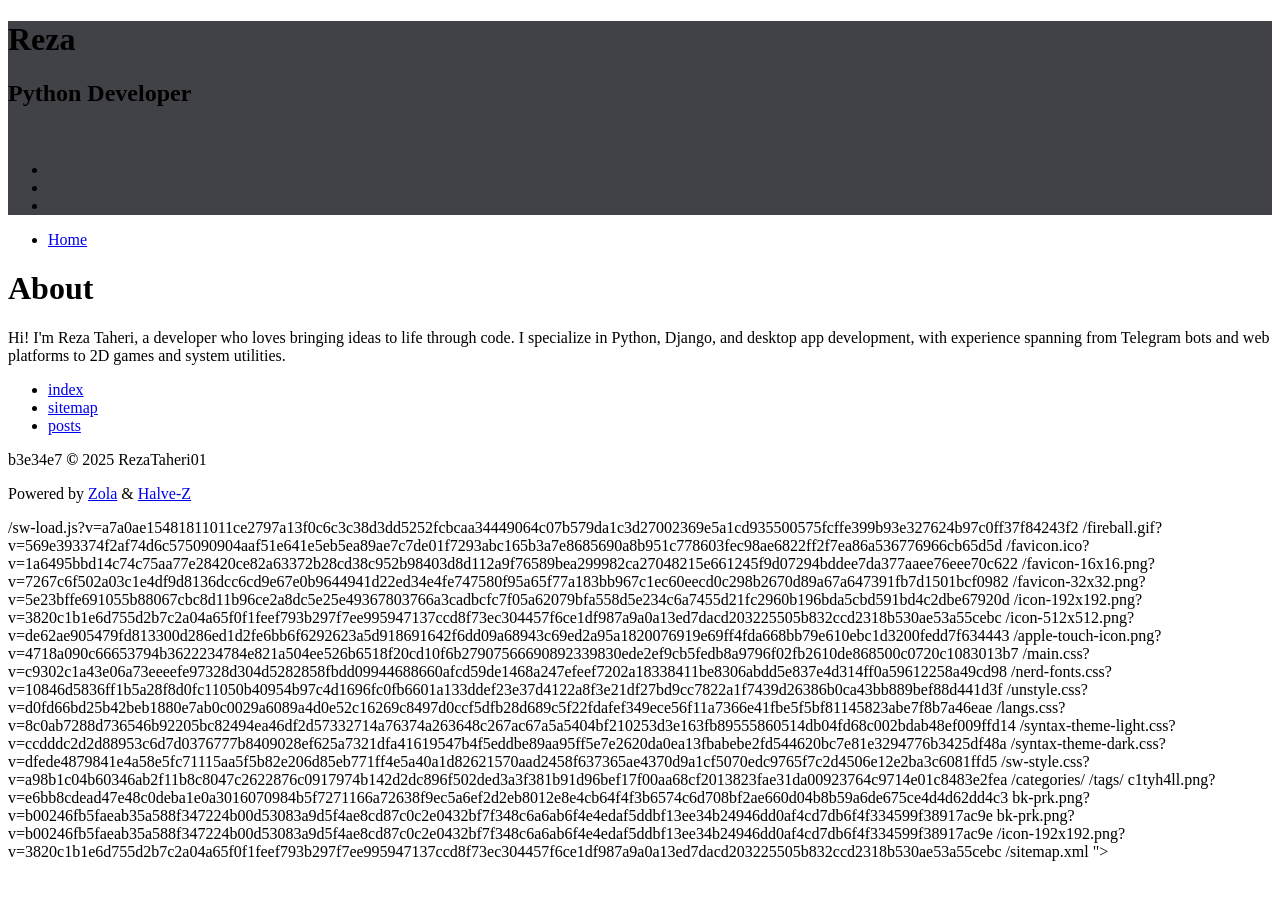
==== public/index.html @ 07a977c9 "initial commit" ====
<!doctype html><html lang=en><head><meta charset=utf-8><meta content="width=device-width,initial-scale=1,maximum-scale=5" name=viewport><meta content=strict-origin-when-cross-origin name=referrer><meta content="default-src 'none'; font-src 'self' data:; img-src 'self'    ; script-src 'self' ; manifest-src 'self'; style-src 'self' 'sha512-NVAIvfFb2IBj+S/kQaZ78orXjd1D4Pxb5UN2fSayKCV6QdP5TEPmp9D4A6WNDZ5sBaDzWjJX2YE4n4Zfur416g==' 'sha512-sKMPvRXUp+YB1ax6LVwVIhc9uSglfPg7BUm6EdAC+1dXVMEa5OvqIHnHLCiFJGTi78TOI0q6AHTpZEYW3h/3ig==' ; media-src 'self'; frame-src 'self' https://player.vimeo.com/ https://www.youtube.com/ https://www.youtube-nocookie.com/ ; object-src 'none'; base-uri 'self'; form-action 'self'; connect-src 'none'" http-equiv=Content-Security-Policy><meta content=index,follow name=robots><meta content=#2C2D32 name=theme-color><link href=/manifest.json rel=manifest><title>About Reza</title><meta content=RezaTaheri01 name=author><meta content="Simple about me" name=description><link title="About Reza Atom Feed" href=https://rezataheri.github.io/atom.xml rel=alternate type=application/atom+xml><meta content=en_US property=og:locale><meta content=article property=og:type><meta content="About Reza" property=og:title><meta content=https://rezataheri.github.io/ property=og:url><meta content="About Reza" property=og:site_name><link href=https://rezataheri.github.io/ rel=canonical><meta content=/icon-192x192.png name=twitter:card><meta content=/icon-192x192.png name=twitter:image><meta content=/icon-192x192.png property=og:image><meta content="About Reza" name=twitter:title><meta content=320 name=MobileOptimized><meta content=True name=HandheldFriendly><meta content=yes name=mobile-web-app-capable><meta content=yes name=apple-mobile-web-app-capable><meta content="width=device-width,initial-scale=1.0,maximum-scale=5" name=viewport><link href=/apple-touch-icon.png rel=apple-touch-icon sizes=180x180><link href="/favicon-32x32.png?v=5e23bffe691055b88067cbc8d11b96ce2a8dc5e25e49367803766a3cadbcfc7f05a62079bfa558d5e234c6a7455d21fc2960b196bda5cbd591bd4c2dbe67920d" rel=icon sizes=32x32 type=image/png><link href="/favicon-16x16.png?v=7267c6f502a03c1e4df9d8136dcc6cd9e67e0b9644941d22ed34e4fe747580f95a65f77a183bb967c1ec60eecd0c298b2670d89a67a647391fb7d1501bcf0982" rel=icon sizes=16x16 type=image/png><link href="/unstyle.css?v=d0fd66bd25b42beb1880e7ab0c0029a6089a4d0e52c16269c8497d0ccf5dfb28d689c5f22fdafef349ece56f11a7366e41fbe5f5bf81145823abe7f8b7a46eae" rel=stylesheet><link href="/main.css?v=c9302c1a43e06a73eeeefe97328d304d5282858fbdd09944688660afcd59de1468a247efeef7202a18338411be8306abdd5e837e4d314ff0a59612258a49cd98" rel=stylesheet><link href="/nerd-fonts.css?v=10846d5836ff1b5a28f8d0fc11050b40954b97c4d1696fc0fb6601a133ddef23e37d4122a8f3e21df27bd9cc7822a1f7439d26386b0ca43bb889bef88d441d3f" rel=stylesheet><link href="/langs.css?v=8c0ab7288d736546b92205bc82494ea46df2d57332714a76374a263648c267ac67a5a5404bf210253d3e163fb89555860514db04fd68c002bdab48ef009ffd14" rel=stylesheet><link href="/syntax-theme-light.css?v=ccdddc2d2d88953c6d7d0376777b8409028ef625a7321dfa41619547b4f5eddbe89aa95ff5e7e2620da0ea13fbabebe2fd544620bc7e81e3294776b3425df48a" media="(prefers-color-scheme: light)" rel=stylesheet><link href="/syntax-theme-dark.css?v=dfede4879841e4a58e5fc71115aa5f5b82e206d85eb771ff4e5a40a1d82621570aad2458f637365ae4370d9a1cf5070edc9765f7c2d4506e12e2ba3c6081ffd5" media="(prefers-color-scheme: dark)" rel=stylesheet><link href="/sw-style.css?v=a98b1c04b60346ab2f11b8c8047c2622876c0917974b142d2dc896f502ded3a3f381b91d96bef17f00aa68cf2013823fae31da00923764c9714e01c8483e2fea" rel=stylesheet><style>#posts.inner-post-page .block-left{background:linear-gradient(rgba(0,0,0,0.5),rgba(0,0,0,0.5)),url("/bk-prk.png?v=b00246fb5faeab35a588f347224b00d53083a9d5f4ae8cd87c0c2e0432bf7f348c6a6ab6f4e4edaf5ddbf13ee34b24946dd0af4cd7db6f4f334599f38917ac9e") no-repeat;background-size:cover}</style><style>#posts .block-left{background:linear-gradient(rgba(0,0,0,0.5),rgba(0,0,0,0.5)),url("/bk-prk.png?v=b00246fb5faeab35a588f347224b00d53083a9d5f4ae8cd87c0c2e0432bf7f348c6a6ab6f4e4edaf5ddbf13ee34b24946dd0af4cd7db6f4f334599f38917ac9e") no-repeat;background-size:cover,cover}.block-left{background:linear-gradient(rgba(44,45,51,0.9),rgba(44,45,51,0.9)),url("/c1tyh4ll.png?v=e6bb8cdead47e48c0deba1e0a3016070984b5f7271166a72638f9ec5a6ef2d2eb8012e8e4cb64f4f3b6574c6d708bf2ae660d04b8b59a6de675ce4d4d62dd4c3") no-repeat;background-size:cover}</style><body id=homepage><div class=block-left><div class=content><div class=main-info><h1><span class=hero><span>Reza</span></span></h1><h2><span class=hero><span>Python Developer</span></span></h2><br><ul><li><a rel="noopener noreferrer" aria-label=E-Mail class=social-btn href=mailto:reza.taheri.pgmr@gmail.com target=_blank><i class="nf nf-fa-envelope"></i></a><li><a rel="noopener noreferrer" aria-label=LinkedIn class=social-btn href=https://linkedin.com/in/RezaTaheri01 target=_blank><i class="nf nf-fa-linkedin"></i></a><li><a rel="noopener noreferrer" aria-label=GitHub class=social-btn href=https://github.com/RezaTaheri01 target=_blank><i class="nf nf-fa-github"></i></a></ul></div></div></div><div class=block-right><div id=nav-container><nav class=nav-bar role=navigation><ul class=nav-menu><li class=nav-active><a href=/>Home</a></ul></nav></div><div class=content><div class=about-info><h1 id=About>About</h1><p>Hi! I'm Reza Taheri, a developer who loves bringing ideas to life through code. I specialize in Python, Django, and desktop app development, with experience spanning from Telegram bots and web platforms to 2D games and system utilities.</div></div><section class=footer-content><footer id=footer-block><nav class=nav-footer role=navigation><ul aria-label="footer links" class=footer-links><li><a href=/>index</a><li><a href=/sitemap.xml>sitemap</a><li><a href=/posts/>posts</a></ul></nav><p>b3e34e7 <b>©</b> 2025 RezaTaheri01<p>Powered by <a href=https://www.getzola.org target=_blank>Zola</a> & <a href=https://halve-z.netlify.app target=_blank>Halve-Z</a></footer></section></div><div class=toastBox></div><span id=precache-payload>/sw-load.js?v=a7a0ae15481811011ce2797a13f0c6c3c38d3dd5252fcbcaa34449064c07b579da1c3d27002369e5a1cd935500575fcffe399b93e327624b97c0ff37f84243f2 /fireball.gif?v=569e393374f2af74d6c575090904aaf51e641e5eb5ea89ae7c7de01f7293abc165b3a7e8685690a8b951c778603fec98ae6822ff2f7ea86a536776966cb65d5d /favicon.ico?v=1a6495bbd14c74c75aa77e28420ce82a63372b28cd38c952b98403d8d112a9f76589bea299982ca27048215e661245f9d07294bddee7da377aaee76eee70c622 /favicon-16x16.png?v=7267c6f502a03c1e4df9d8136dcc6cd9e67e0b9644941d22ed34e4fe747580f95a65f77a183bb967c1ec60eecd0c298b2670d89a67a647391fb7d1501bcf0982 /favicon-32x32.png?v=5e23bffe691055b88067cbc8d11b96ce2a8dc5e25e49367803766a3cadbcfc7f05a62079bfa558d5e234c6a7455d21fc2960b196bda5cbd591bd4c2dbe67920d /icon-192x192.png?v=3820c1b1e6d755d2b7c2a04a65f0f1feef793b297f7ee995947137ccd8f73ec304457f6ce1df987a9a0a13ed7dacd203225505b832ccd2318b530ae53a55cebc /icon-512x512.png?v=de62ae905479fd813300d286ed1d2fe6bb6f6292623a5d918691642f6dd09a68943c69ed2a95a1820076919e69ff4fda668bb79e610ebc1d3200fedd7f634443 /apple-touch-icon.png?v=4718a090c66653794b3622234784e821a504ee526b6518f20cd10f6b27907566690892339830ede2ef9cb5fedb8a9796f02fb2610de868500c0720c1083013b7 /main.css?v=c9302c1a43e06a73eeeefe97328d304d5282858fbdd09944688660afcd59de1468a247efeef7202a18338411be8306abdd5e837e4d314ff0a59612258a49cd98 /nerd-fonts.css?v=10846d5836ff1b5a28f8d0fc11050b40954b97c4d1696fc0fb6601a133ddef23e37d4122a8f3e21df27bd9cc7822a1f7439d26386b0ca43bb889bef88d441d3f /unstyle.css?v=d0fd66bd25b42beb1880e7ab0c0029a6089a4d0e52c16269c8497d0ccf5dfb28d689c5f22fdafef349ece56f11a7366e41fbe5f5bf81145823abe7f8b7a46eae /langs.css?v=8c0ab7288d736546b92205bc82494ea46df2d57332714a76374a263648c267ac67a5a5404bf210253d3e163fb89555860514db04fd68c002bdab48ef009ffd14 /syntax-theme-light.css?v=ccdddc2d2d88953c6d7d0376777b8409028ef625a7321dfa41619547b4f5eddbe89aa95ff5e7e2620da0ea13fbabebe2fd544620bc7e81e3294776b3425df48a /syntax-theme-dark.css?v=dfede4879841e4a58e5fc71115aa5f5b82e206d85eb771ff4e5a40a1d82621570aad2458f637365ae4370d9a1cf5070edc9765f7c2d4506e12e2ba3c6081ffd5 /sw-style.css?v=a98b1c04b60346ab2f11b8c8047c2622876c0917974b142d2dc896f502ded3a3f381b91d96bef17f00aa68cf2013823fae31da00923764c9714e01c8483e2fea /categories/ /tags/ c1tyh4ll.png?v=e6bb8cdead47e48c0deba1e0a3016070984b5f7271166a72638f9ec5a6ef2d2eb8012e8e4cb64f4f3b6574c6d708bf2ae660d04b8b59a6de675ce4d4d62dd4c3 bk-prk.png?v=b00246fb5faeab35a588f347224b00d53083a9d5f4ae8cd87c0c2e0432bf7f348c6a6ab6f4e4edaf5ddbf13ee34b24946dd0af4cd7db6f4f334599f38917ac9e bk-prk.png?v=b00246fb5faeab35a588f347224b00d53083a9d5f4ae8cd87c0c2e0432bf7f348c6a6ab6f4e4edaf5ddbf13ee34b24946dd0af4cd7db6f4f334599f38917ac9e /icon-192x192.png?v=3820c1b1e6d755d2b7c2a04a65f0f1feef793b297f7ee995947137ccd8f73ec304457f6ce1df987a9a0a13ed7dacd203225505b832ccd2318b530ae53a55cebc /sitemap.xml "></span><script integrity="sha512-p6CuFUgYEQEc4nl6E/DGw8ONPdUlL8vKo0RJBkwHtXnaHD0nACNp5aHNk1UAV1/P/jmbk+MnYkuXwP83+EJD8g==" src="/sw-load.js?v=a7a0ae15481811011ce2797a13f0c6c3c38d3dd5252fcbcaa34449064c07b579da1c3d27002369e5a1cd935500575fcffe399b93e327624b97c0ff37f84243f2" type=module></script>
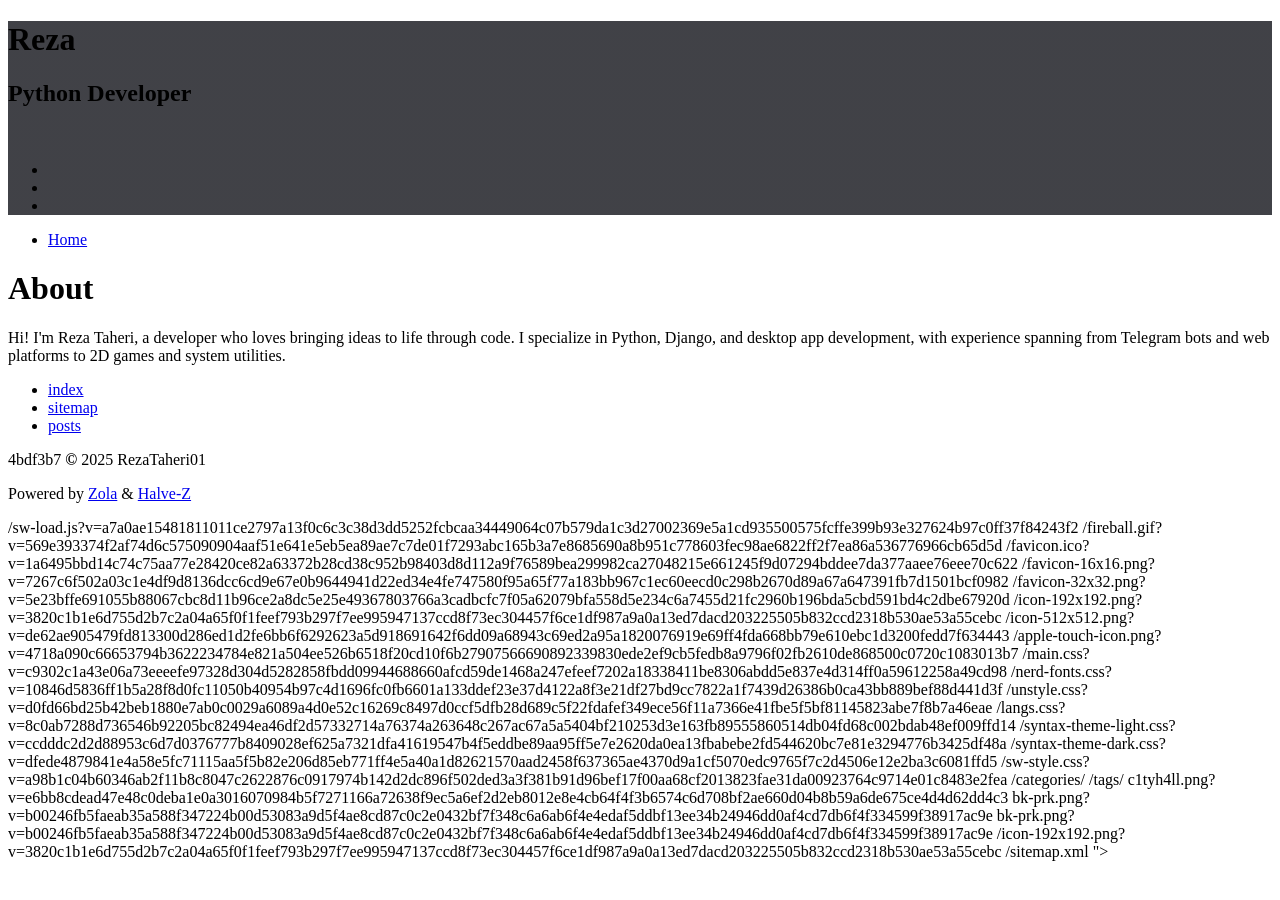
==== commit 2af49a61: "build" ====
--- a/public/index.html
+++ b/public/index.html
@@ -1 +1 @@
-<!doctype html><html lang=en><head><meta charset=utf-8><meta content="width=device-width,initial-scale=1,maximum-scale=5" name=viewport><meta content=strict-origin-when-cross-origin name=referrer><meta content="default-src 'none'; font-src 'self' data:; img-src 'self'    ; script-src 'self' ; manifest-src 'self'; style-src 'self' 'sha512-NVAIvfFb2IBj+S/kQaZ78orXjd1D4Pxb5UN2fSayKCV6QdP5TEPmp9D4A6WNDZ5sBaDzWjJX2YE4n4Zfur416g==' 'sha512-sKMPvRXUp+YB1ax6LVwVIhc9uSglfPg7BUm6EdAC+1dXVMEa5OvqIHnHLCiFJGTi78TOI0q6AHTpZEYW3h/3ig==' ; media-src 'self'; frame-src 'self' https://player.vimeo.com/ https://www.youtube.com/ https://www.youtube-nocookie.com/ ; object-src 'none'; base-uri 'self'; form-action 'self'; connect-src 'none'" http-equiv=Content-Security-Policy><meta content=index,follow name=robots><meta content=#2C2D32 name=theme-color><link href=/manifest.json rel=manifest><title>About Reza</title><meta content=RezaTaheri01 name=author><meta content="Simple about me" name=description><link title="About Reza Atom Feed" href=https://rezataheri.github.io/atom.xml rel=alternate type=application/atom+xml><meta content=en_US property=og:locale><meta content=article property=og:type><meta content="About Reza" property=og:title><meta content=https://rezataheri.github.io/ property=og:url><meta content="About Reza" property=og:site_name><link href=https://rezataheri.github.io/ rel=canonical><meta content=/icon-192x192.png name=twitter:card><meta content=/icon-192x192.png name=twitter:image><meta content=/icon-192x192.png property=og:image><meta content="About Reza" name=twitter:title><meta content=320 name=MobileOptimized><meta content=True name=HandheldFriendly><meta content=yes name=mobile-web-app-capable><meta content=yes name=apple-mobile-web-app-capable><meta content="width=device-width,initial-scale=1.0,maximum-scale=5" name=viewport><link href=/apple-touch-icon.png rel=apple-touch-icon sizes=180x180><link href="/favicon-32x32.png?v=5e23bffe691055b88067cbc8d11b96ce2a8dc5e25e49367803766a3cadbcfc7f05a62079bfa558d5e234c6a7455d21fc2960b196bda5cbd591bd4c2dbe67920d" rel=icon sizes=32x32 type=image/png><link href="/favicon-16x16.png?v=7267c6f502a03c1e4df9d8136dcc6cd9e67e0b9644941d22ed34e4fe747580f95a65f77a183bb967c1ec60eecd0c298b2670d89a67a647391fb7d1501bcf0982" rel=icon sizes=16x16 type=image/png><link href="/unstyle.css?v=d0fd66bd25b42beb1880e7ab0c0029a6089a4d0e52c16269c8497d0ccf5dfb28d689c5f22fdafef349ece56f11a7366e41fbe5f5bf81145823abe7f8b7a46eae" rel=stylesheet><link href="/main.css?v=c9302c1a43e06a73eeeefe97328d304d5282858fbdd09944688660afcd59de1468a247efeef7202a18338411be8306abdd5e837e4d314ff0a59612258a49cd98" rel=stylesheet><link href="/nerd-fonts.css?v=10846d5836ff1b5a28f8d0fc11050b40954b97c4d1696fc0fb6601a133ddef23e37d4122a8f3e21df27bd9cc7822a1f7439d26386b0ca43bb889bef88d441d3f" rel=stylesheet><link href="/langs.css?v=8c0ab7288d736546b92205bc82494ea46df2d57332714a76374a263648c267ac67a5a5404bf210253d3e163fb89555860514db04fd68c002bdab48ef009ffd14" rel=stylesheet><link href="/syntax-theme-light.css?v=ccdddc2d2d88953c6d7d0376777b8409028ef625a7321dfa41619547b4f5eddbe89aa95ff5e7e2620da0ea13fbabebe2fd544620bc7e81e3294776b3425df48a" media="(prefers-color-scheme: light)" rel=stylesheet><link href="/syntax-theme-dark.css?v=dfede4879841e4a58e5fc71115aa5f5b82e206d85eb771ff4e5a40a1d82621570aad2458f637365ae4370d9a1cf5070edc9765f7c2d4506e12e2ba3c6081ffd5" media="(prefers-color-scheme: dark)" rel=stylesheet><link href="/sw-style.css?v=a98b1c04b60346ab2f11b8c8047c2622876c0917974b142d2dc896f502ded3a3f381b91d96bef17f00aa68cf2013823fae31da00923764c9714e01c8483e2fea" rel=stylesheet><style>#posts.inner-post-page .block-left{background:linear-gradient(rgba(0,0,0,0.5),rgba(0,0,0,0.5)),url("/bk-prk.png?v=b00246fb5faeab35a588f347224b00d53083a9d5f4ae8cd87c0c2e0432bf7f348c6a6ab6f4e4edaf5ddbf13ee34b24946dd0af4cd7db6f4f334599f38917ac9e") no-repeat;background-size:cover}</style><style>#posts .block-left{background:linear-gradient(rgba(0,0,0,0.5),rgba(0,0,0,0.5)),url("/bk-prk.png?v=b00246fb5faeab35a588f347224b00d53083a9d5f4ae8cd87c0c2e0432bf7f348c6a6ab6f4e4edaf5ddbf13ee34b24946dd0af4cd7db6f4f334599f38917ac9e") no-repeat;background-size:cover,cover}.block-left{background:linear-gradient(rgba(44,45,51,0.9),rgba(44,45,51,0.9)),url("/c1tyh4ll.png?v=e6bb8cdead47e48c0deba1e0a3016070984b5f7271166a72638f9ec5a6ef2d2eb8012e8e4cb64f4f3b6574c6d708bf2ae660d04b8b59a6de675ce4d4d62dd4c3") no-repeat;background-size:cover}</style><body id=homepage><div class=block-left><div class=content><div class=main-info><h1><span class=hero><span>Reza</span></span></h1><h2><span class=hero><span>Python Developer</span></span></h2><br><ul><li><a rel="noopener noreferrer" aria-label=E-Mail class=social-btn href=mailto:reza.taheri.pgmr@gmail.com target=_blank><i class="nf nf-fa-envelope"></i></a><li><a rel="noopener noreferrer" aria-label=LinkedIn class=social-btn href=https://linkedin.com/in/RezaTaheri01 target=_blank><i class="nf nf-fa-linkedin"></i></a><li><a rel="noopener noreferrer" aria-label=GitHub class=social-btn href=https://github.com/RezaTaheri01 target=_blank><i class="nf nf-fa-github"></i></a></ul></div></div></div><div class=block-right><div id=nav-container><nav class=nav-bar role=navigation><ul class=nav-menu><li class=nav-active><a href=/>Home</a></ul></nav></div><div class=content><div class=about-info><h1 id=About>About</h1><p>Hi! I'm Reza Taheri, a developer who loves bringing ideas to life through code. I specialize in Python, Django, and desktop app development, with experience spanning from Telegram bots and web platforms to 2D games and system utilities.</div></div><section class=footer-content><footer id=footer-block><nav class=nav-footer role=navigation><ul aria-label="footer links" class=footer-links><li><a href=/>index</a><li><a href=/sitemap.xml>sitemap</a><li><a href=/posts/>posts</a></ul></nav><p>b3e34e7 <b>©</b> 2025 RezaTaheri01<p>Powered by <a href=https://www.getzola.org target=_blank>Zola</a> & <a href=https://halve-z.netlify.app target=_blank>Halve-Z</a></footer></section></div><div class=toastBox></div><span id=precache-payload>/sw-load.js?v=a7a0ae15481811011ce2797a13f0c6c3c38d3dd5252fcbcaa34449064c07b579da1c3d27002369e5a1cd935500575fcffe399b93e327624b97c0ff37f84243f2 /fireball.gif?v=569e393374f2af74d6c575090904aaf51e641e5eb5ea89ae7c7de01f7293abc165b3a7e8685690a8b951c778603fec98ae6822ff2f7ea86a536776966cb65d5d /favicon.ico?v=1a6495bbd14c74c75aa77e28420ce82a63372b28cd38c952b98403d8d112a9f76589bea299982ca27048215e661245f9d07294bddee7da377aaee76eee70c622 /favicon-16x16.png?v=7267c6f502a03c1e4df9d8136dcc6cd9e67e0b9644941d22ed34e4fe747580f95a65f77a183bb967c1ec60eecd0c298b2670d89a67a647391fb7d1501bcf0982 /favicon-32x32.png?v=5e23bffe691055b88067cbc8d11b96ce2a8dc5e25e49367803766a3cadbcfc7f05a62079bfa558d5e234c6a7455d21fc2960b196bda5cbd591bd4c2dbe67920d /icon-192x192.png?v=3820c1b1e6d755d2b7c2a04a65f0f1feef793b297f7ee995947137ccd8f73ec304457f6ce1df987a9a0a13ed7dacd203225505b832ccd2318b530ae53a55cebc /icon-512x512.png?v=de62ae905479fd813300d286ed1d2fe6bb6f6292623a5d918691642f6dd09a68943c69ed2a95a1820076919e69ff4fda668bb79e610ebc1d3200fedd7f634443 /apple-touch-icon.png?v=4718a090c66653794b3622234784e821a504ee526b6518f20cd10f6b27907566690892339830ede2ef9cb5fedb8a9796f02fb2610de868500c0720c1083013b7 /main.css?v=c9302c1a43e06a73eeeefe97328d304d5282858fbdd09944688660afcd59de1468a247efeef7202a18338411be8306abdd5e837e4d314ff0a59612258a49cd98 /nerd-fonts.css?v=10846d5836ff1b5a28f8d0fc11050b40954b97c4d1696fc0fb6601a133ddef23e37d4122a8f3e21df27bd9cc7822a1f7439d26386b0ca43bb889bef88d441d3f /unstyle.css?v=d0fd66bd25b42beb1880e7ab0c0029a6089a4d0e52c16269c8497d0ccf5dfb28d689c5f22fdafef349ece56f11a7366e41fbe5f5bf81145823abe7f8b7a46eae /langs.css?v=8c0ab7288d736546b92205bc82494ea46df2d57332714a76374a263648c267ac67a5a5404bf210253d3e163fb89555860514db04fd68c002bdab48ef009ffd14 /syntax-theme-light.css?v=ccdddc2d2d88953c6d7d0376777b8409028ef625a7321dfa41619547b4f5eddbe89aa95ff5e7e2620da0ea13fbabebe2fd544620bc7e81e3294776b3425df48a /syntax-theme-dark.css?v=dfede4879841e4a58e5fc71115aa5f5b82e206d85eb771ff4e5a40a1d82621570aad2458f637365ae4370d9a1cf5070edc9765f7c2d4506e12e2ba3c6081ffd5 /sw-style.css?v=a98b1c04b60346ab2f11b8c8047c2622876c0917974b142d2dc896f502ded3a3f381b91d96bef17f00aa68cf2013823fae31da00923764c9714e01c8483e2fea /categories/ /tags/ c1tyh4ll.png?v=e6bb8cdead47e48c0deba1e0a3016070984b5f7271166a72638f9ec5a6ef2d2eb8012e8e4cb64f4f3b6574c6d708bf2ae660d04b8b59a6de675ce4d4d62dd4c3 bk-prk.png?v=b00246fb5faeab35a588f347224b00d53083a9d5f4ae8cd87c0c2e0432bf7f348c6a6ab6f4e4edaf5ddbf13ee34b24946dd0af4cd7db6f4f334599f38917ac9e bk-prk.png?v=b00246fb5faeab35a588f347224b00d53083a9d5f4ae8cd87c0c2e0432bf7f348c6a6ab6f4e4edaf5ddbf13ee34b24946dd0af4cd7db6f4f334599f38917ac9e /icon-192x192.png?v=3820c1b1e6d755d2b7c2a04a65f0f1feef793b297f7ee995947137ccd8f73ec304457f6ce1df987a9a0a13ed7dacd203225505b832ccd2318b530ae53a55cebc /sitemap.xml "></span><script integrity="sha512-p6CuFUgYEQEc4nl6E/DGw8ONPdUlL8vKo0RJBkwHtXnaHD0nACNp5aHNk1UAV1/P/jmbk+MnYkuXwP83+EJD8g==" src="/sw-load.js?v=a7a0ae15481811011ce2797a13f0c6c3c38d3dd5252fcbcaa34449064c07b579da1c3d27002369e5a1cd935500575fcffe399b93e327624b97c0ff37f84243f2" type=module></script>+<!doctype html><html lang=en><head><meta charset=utf-8><meta content="width=device-width,initial-scale=1,maximum-scale=5" name=viewport><meta content=strict-origin-when-cross-origin name=referrer><meta content="default-src 'none'; font-src 'self' data:; img-src 'self'    ; script-src 'self' ; manifest-src 'self'; style-src 'self' 'sha512-NVAIvfFb2IBj+S/kQaZ78orXjd1D4Pxb5UN2fSayKCV6QdP5TEPmp9D4A6WNDZ5sBaDzWjJX2YE4n4Zfur416g==' 'sha512-sKMPvRXUp+YB1ax6LVwVIhc9uSglfPg7BUm6EdAC+1dXVMEa5OvqIHnHLCiFJGTi78TOI0q6AHTpZEYW3h/3ig==' ; media-src 'self'; frame-src 'self' https://player.vimeo.com/ https://www.youtube.com/ https://www.youtube-nocookie.com/ ; object-src 'none'; base-uri 'self'; form-action 'self'; connect-src 'none'" http-equiv=Content-Security-Policy><meta content=index,follow name=robots><meta content=#2C2D32 name=theme-color><link href=/manifest.json rel=manifest><title>About Reza</title><meta content=RezaTaheri01 name=author><meta content="Simple about me" name=description><link title="About Reza Atom Feed" href=https://rezataheri.github.io/atom.xml rel=alternate type=application/atom+xml><meta content=en_US property=og:locale><meta content=article property=og:type><meta content="About Reza" property=og:title><meta content=https://rezataheri.github.io/ property=og:url><meta content="About Reza" property=og:site_name><link href=https://rezataheri.github.io/ rel=canonical><meta content=/icon-192x192.png name=twitter:card><meta content=/icon-192x192.png name=twitter:image><meta content=/icon-192x192.png property=og:image><meta content="About Reza" name=twitter:title><meta content=320 name=MobileOptimized><meta content=True name=HandheldFriendly><meta content=yes name=mobile-web-app-capable><meta content=yes name=apple-mobile-web-app-capable><meta content="width=device-width,initial-scale=1.0,maximum-scale=5" name=viewport><link href=/apple-touch-icon.png rel=apple-touch-icon sizes=180x180><link href="/favicon-32x32.png?v=5e23bffe691055b88067cbc8d11b96ce2a8dc5e25e49367803766a3cadbcfc7f05a62079bfa558d5e234c6a7455d21fc2960b196bda5cbd591bd4c2dbe67920d" rel=icon sizes=32x32 type=image/png><link href="/favicon-16x16.png?v=7267c6f502a03c1e4df9d8136dcc6cd9e67e0b9644941d22ed34e4fe747580f95a65f77a183bb967c1ec60eecd0c298b2670d89a67a647391fb7d1501bcf0982" rel=icon sizes=16x16 type=image/png><link href="/unstyle.css?v=d0fd66bd25b42beb1880e7ab0c0029a6089a4d0e52c16269c8497d0ccf5dfb28d689c5f22fdafef349ece56f11a7366e41fbe5f5bf81145823abe7f8b7a46eae" rel=stylesheet><link href="/main.css?v=c9302c1a43e06a73eeeefe97328d304d5282858fbdd09944688660afcd59de1468a247efeef7202a18338411be8306abdd5e837e4d314ff0a59612258a49cd98" rel=stylesheet><link href="/nerd-fonts.css?v=10846d5836ff1b5a28f8d0fc11050b40954b97c4d1696fc0fb6601a133ddef23e37d4122a8f3e21df27bd9cc7822a1f7439d26386b0ca43bb889bef88d441d3f" rel=stylesheet><link href="/langs.css?v=8c0ab7288d736546b92205bc82494ea46df2d57332714a76374a263648c267ac67a5a5404bf210253d3e163fb89555860514db04fd68c002bdab48ef009ffd14" rel=stylesheet><link href="/syntax-theme-light.css?v=ccdddc2d2d88953c6d7d0376777b8409028ef625a7321dfa41619547b4f5eddbe89aa95ff5e7e2620da0ea13fbabebe2fd544620bc7e81e3294776b3425df48a" media="(prefers-color-scheme: light)" rel=stylesheet><link href="/syntax-theme-dark.css?v=dfede4879841e4a58e5fc71115aa5f5b82e206d85eb771ff4e5a40a1d82621570aad2458f637365ae4370d9a1cf5070edc9765f7c2d4506e12e2ba3c6081ffd5" media="(prefers-color-scheme: dark)" rel=stylesheet><link href="/sw-style.css?v=a98b1c04b60346ab2f11b8c8047c2622876c0917974b142d2dc896f502ded3a3f381b91d96bef17f00aa68cf2013823fae31da00923764c9714e01c8483e2fea" rel=stylesheet><style>#posts.inner-post-page .block-left{background:linear-gradient(rgba(0,0,0,0.5),rgba(0,0,0,0.5)),url("/bk-prk.png?v=b00246fb5faeab35a588f347224b00d53083a9d5f4ae8cd87c0c2e0432bf7f348c6a6ab6f4e4edaf5ddbf13ee34b24946dd0af4cd7db6f4f334599f38917ac9e") no-repeat;background-size:cover}</style><style>#posts .block-left{background:linear-gradient(rgba(0,0,0,0.5),rgba(0,0,0,0.5)),url("/bk-prk.png?v=b00246fb5faeab35a588f347224b00d53083a9d5f4ae8cd87c0c2e0432bf7f348c6a6ab6f4e4edaf5ddbf13ee34b24946dd0af4cd7db6f4f334599f38917ac9e") no-repeat;background-size:cover,cover}.block-left{background:linear-gradient(rgba(44,45,51,0.9),rgba(44,45,51,0.9)),url("/c1tyh4ll.png?v=e6bb8cdead47e48c0deba1e0a3016070984b5f7271166a72638f9ec5a6ef2d2eb8012e8e4cb64f4f3b6574c6d708bf2ae660d04b8b59a6de675ce4d4d62dd4c3") no-repeat;background-size:cover}</style><body id=homepage><div class=block-left><div class=content><div class=main-info><h1><span class=hero><span>Reza</span></span></h1><h2><span class=hero><span>Python Developer</span></span></h2><br><ul><li><a rel="noopener noreferrer" aria-label=E-Mail class=social-btn href=mailto:reza.taheri.pgmr@gmail.com target=_blank><i class="nf nf-fa-envelope"></i></a><li><a rel="noopener noreferrer" aria-label=LinkedIn class=social-btn href=https://linkedin.com/in/RezaTaheri01 target=_blank><i class="nf nf-fa-linkedin"></i></a><li><a rel="noopener noreferrer" aria-label=GitHub class=social-btn href=https://github.com/RezaTaheri01 target=_blank><i class="nf nf-fa-github"></i></a></ul></div></div></div><div class=block-right><div id=nav-container><nav class=nav-bar role=navigation><ul class=nav-menu><li class=nav-active><a href=/>Home</a></ul></nav></div><div class=content><div class=about-info><h1 id=About>About</h1><p>Hi! I'm Reza Taheri, a developer who loves bringing ideas to life through code. I specialize in Python, Django, and desktop app development, with experience spanning from Telegram bots and web platforms to 2D games and system utilities.</div></div><section class=footer-content><footer id=footer-block><nav class=nav-footer role=navigation><ul aria-label="footer links" class=footer-links><li><a href=/>index</a><li><a href=/sitemap.xml>sitemap</a><li><a href=/posts/>posts</a></ul></nav><p>4bdf3b7 <b>©</b> 2025 RezaTaheri01<p>Powered by <a href=https://www.getzola.org target=_blank>Zola</a> & <a href=https://halve-z.netlify.app target=_blank>Halve-Z</a></footer></section></div><div class=toastBox></div><span id=precache-payload>/sw-load.js?v=a7a0ae15481811011ce2797a13f0c6c3c38d3dd5252fcbcaa34449064c07b579da1c3d27002369e5a1cd935500575fcffe399b93e327624b97c0ff37f84243f2 /fireball.gif?v=569e393374f2af74d6c575090904aaf51e641e5eb5ea89ae7c7de01f7293abc165b3a7e8685690a8b951c778603fec98ae6822ff2f7ea86a536776966cb65d5d /favicon.ico?v=1a6495bbd14c74c75aa77e28420ce82a63372b28cd38c952b98403d8d112a9f76589bea299982ca27048215e661245f9d07294bddee7da377aaee76eee70c622 /favicon-16x16.png?v=7267c6f502a03c1e4df9d8136dcc6cd9e67e0b9644941d22ed34e4fe747580f95a65f77a183bb967c1ec60eecd0c298b2670d89a67a647391fb7d1501bcf0982 /favicon-32x32.png?v=5e23bffe691055b88067cbc8d11b96ce2a8dc5e25e49367803766a3cadbcfc7f05a62079bfa558d5e234c6a7455d21fc2960b196bda5cbd591bd4c2dbe67920d /icon-192x192.png?v=3820c1b1e6d755d2b7c2a04a65f0f1feef793b297f7ee995947137ccd8f73ec304457f6ce1df987a9a0a13ed7dacd203225505b832ccd2318b530ae53a55cebc /icon-512x512.png?v=de62ae905479fd813300d286ed1d2fe6bb6f6292623a5d918691642f6dd09a68943c69ed2a95a1820076919e69ff4fda668bb79e610ebc1d3200fedd7f634443 /apple-touch-icon.png?v=4718a090c66653794b3622234784e821a504ee526b6518f20cd10f6b27907566690892339830ede2ef9cb5fedb8a9796f02fb2610de868500c0720c1083013b7 /main.css?v=c9302c1a43e06a73eeeefe97328d304d5282858fbdd09944688660afcd59de1468a247efeef7202a18338411be8306abdd5e837e4d314ff0a59612258a49cd98 /nerd-fonts.css?v=10846d5836ff1b5a28f8d0fc11050b40954b97c4d1696fc0fb6601a133ddef23e37d4122a8f3e21df27bd9cc7822a1f7439d26386b0ca43bb889bef88d441d3f /unstyle.css?v=d0fd66bd25b42beb1880e7ab0c0029a6089a4d0e52c16269c8497d0ccf5dfb28d689c5f22fdafef349ece56f11a7366e41fbe5f5bf81145823abe7f8b7a46eae /langs.css?v=8c0ab7288d736546b92205bc82494ea46df2d57332714a76374a263648c267ac67a5a5404bf210253d3e163fb89555860514db04fd68c002bdab48ef009ffd14 /syntax-theme-light.css?v=ccdddc2d2d88953c6d7d0376777b8409028ef625a7321dfa41619547b4f5eddbe89aa95ff5e7e2620da0ea13fbabebe2fd544620bc7e81e3294776b3425df48a /syntax-theme-dark.css?v=dfede4879841e4a58e5fc71115aa5f5b82e206d85eb771ff4e5a40a1d82621570aad2458f637365ae4370d9a1cf5070edc9765f7c2d4506e12e2ba3c6081ffd5 /sw-style.css?v=a98b1c04b60346ab2f11b8c8047c2622876c0917974b142d2dc896f502ded3a3f381b91d96bef17f00aa68cf2013823fae31da00923764c9714e01c8483e2fea /categories/ /tags/ c1tyh4ll.png?v=e6bb8cdead47e48c0deba1e0a3016070984b5f7271166a72638f9ec5a6ef2d2eb8012e8e4cb64f4f3b6574c6d708bf2ae660d04b8b59a6de675ce4d4d62dd4c3 bk-prk.png?v=b00246fb5faeab35a588f347224b00d53083a9d5f4ae8cd87c0c2e0432bf7f348c6a6ab6f4e4edaf5ddbf13ee34b24946dd0af4cd7db6f4f334599f38917ac9e bk-prk.png?v=b00246fb5faeab35a588f347224b00d53083a9d5f4ae8cd87c0c2e0432bf7f348c6a6ab6f4e4edaf5ddbf13ee34b24946dd0af4cd7db6f4f334599f38917ac9e /icon-192x192.png?v=3820c1b1e6d755d2b7c2a04a65f0f1feef793b297f7ee995947137ccd8f73ec304457f6ce1df987a9a0a13ed7dacd203225505b832ccd2318b530ae53a55cebc /sitemap.xml "></span><script integrity="sha512-p6CuFUgYEQEc4nl6E/DGw8ONPdUlL8vKo0RJBkwHtXnaHD0nACNp5aHNk1UAV1/P/jmbk+MnYkuXwP83+EJD8g==" src="/sw-load.js?v=a7a0ae15481811011ce2797a13f0c6c3c38d3dd5252fcbcaa34449064c07b579da1c3d27002369e5a1cd935500575fcffe399b93e327624b97c0ff37f84243f2" type=module></script>
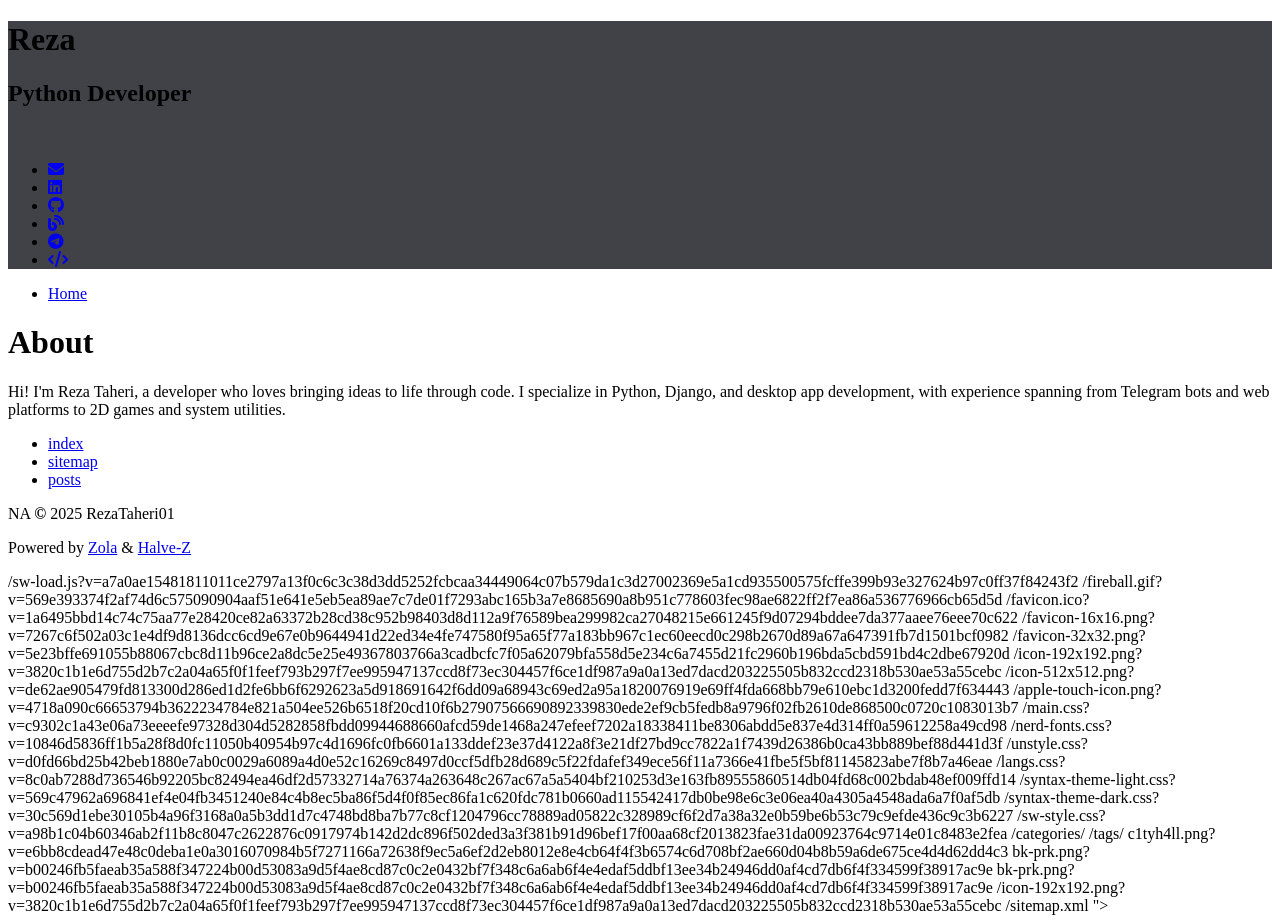
==== commit 9852bbfc: "public build" ====
--- a/public/index.html
+++ b/public/index.html
@@ -1 +1 @@
-<!doctype html><html lang=en><head><meta charset=utf-8><meta content="width=device-width,initial-scale=1,maximum-scale=5" name=viewport><meta content=strict-origin-when-cross-origin name=referrer><meta content="default-src 'none'; font-src 'self' data:; img-src 'self'    ; script-src 'self' ; manifest-src 'self'; style-src 'self' 'sha512-NVAIvfFb2IBj+S/kQaZ78orXjd1D4Pxb5UN2fSayKCV6QdP5TEPmp9D4A6WNDZ5sBaDzWjJX2YE4n4Zfur416g==' 'sha512-sKMPvRXUp+YB1ax6LVwVIhc9uSglfPg7BUm6EdAC+1dXVMEa5OvqIHnHLCiFJGTi78TOI0q6AHTpZEYW3h/3ig==' ; media-src 'self'; frame-src 'self' https://player.vimeo.com/ https://www.youtube.com/ https://www.youtube-nocookie.com/ ; object-src 'none'; base-uri 'self'; form-action 'self'; connect-src 'none'" http-equiv=Content-Security-Policy><meta content=index,follow name=robots><meta content=#2C2D32 name=theme-color><link href=/manifest.json rel=manifest><title>About Reza</title><meta content=RezaTaheri01 name=author><meta content="Simple about me" name=description><link title="About Reza Atom Feed" href=https://rezataheri.github.io/atom.xml rel=alternate type=application/atom+xml><meta content=en_US property=og:locale><meta content=article property=og:type><meta content="About Reza" property=og:title><meta content=https://rezataheri.github.io/ property=og:url><meta content="About Reza" property=og:site_name><link href=https://rezataheri.github.io/ rel=canonical><meta content=/icon-192x192.png name=twitter:card><meta content=/icon-192x192.png name=twitter:image><meta content=/icon-192x192.png property=og:image><meta content="About Reza" name=twitter:title><meta content=320 name=MobileOptimized><meta content=True name=HandheldFriendly><meta content=yes name=mobile-web-app-capable><meta content=yes name=apple-mobile-web-app-capable><meta content="width=device-width,initial-scale=1.0,maximum-scale=5" name=viewport><link href=/apple-touch-icon.png rel=apple-touch-icon sizes=180x180><link href="/favicon-32x32.png?v=5e23bffe691055b88067cbc8d11b96ce2a8dc5e25e49367803766a3cadbcfc7f05a62079bfa558d5e234c6a7455d21fc2960b196bda5cbd591bd4c2dbe67920d" rel=icon sizes=32x32 type=image/png><link href="/favicon-16x16.png?v=7267c6f502a03c1e4df9d8136dcc6cd9e67e0b9644941d22ed34e4fe747580f95a65f77a183bb967c1ec60eecd0c298b2670d89a67a647391fb7d1501bcf0982" rel=icon sizes=16x16 type=image/png><link href="/unstyle.css?v=d0fd66bd25b42beb1880e7ab0c0029a6089a4d0e52c16269c8497d0ccf5dfb28d689c5f22fdafef349ece56f11a7366e41fbe5f5bf81145823abe7f8b7a46eae" rel=stylesheet><link href="/main.css?v=c9302c1a43e06a73eeeefe97328d304d5282858fbdd09944688660afcd59de1468a247efeef7202a18338411be8306abdd5e837e4d314ff0a59612258a49cd98" rel=stylesheet><link href="/nerd-fonts.css?v=10846d5836ff1b5a28f8d0fc11050b40954b97c4d1696fc0fb6601a133ddef23e37d4122a8f3e21df27bd9cc7822a1f7439d26386b0ca43bb889bef88d441d3f" rel=stylesheet><link href="/langs.css?v=8c0ab7288d736546b92205bc82494ea46df2d57332714a76374a263648c267ac67a5a5404bf210253d3e163fb89555860514db04fd68c002bdab48ef009ffd14" rel=stylesheet><link href="/syntax-theme-light.css?v=ccdddc2d2d88953c6d7d0376777b8409028ef625a7321dfa41619547b4f5eddbe89aa95ff5e7e2620da0ea13fbabebe2fd544620bc7e81e3294776b3425df48a" media="(prefers-color-scheme: light)" rel=stylesheet><link href="/syntax-theme-dark.css?v=dfede4879841e4a58e5fc71115aa5f5b82e206d85eb771ff4e5a40a1d82621570aad2458f637365ae4370d9a1cf5070edc9765f7c2d4506e12e2ba3c6081ffd5" media="(prefers-color-scheme: dark)" rel=stylesheet><link href="/sw-style.css?v=a98b1c04b60346ab2f11b8c8047c2622876c0917974b142d2dc896f502ded3a3f381b91d96bef17f00aa68cf2013823fae31da00923764c9714e01c8483e2fea" rel=stylesheet><style>#posts.inner-post-page .block-left{background:linear-gradient(rgba(0,0,0,0.5),rgba(0,0,0,0.5)),url("/bk-prk.png?v=b00246fb5faeab35a588f347224b00d53083a9d5f4ae8cd87c0c2e0432bf7f348c6a6ab6f4e4edaf5ddbf13ee34b24946dd0af4cd7db6f4f334599f38917ac9e") no-repeat;background-size:cover}</style><style>#posts .block-left{background:linear-gradient(rgba(0,0,0,0.5),rgba(0,0,0,0.5)),url("/bk-prk.png?v=b00246fb5faeab35a588f347224b00d53083a9d5f4ae8cd87c0c2e0432bf7f348c6a6ab6f4e4edaf5ddbf13ee34b24946dd0af4cd7db6f4f334599f38917ac9e") no-repeat;background-size:cover,cover}.block-left{background:linear-gradient(rgba(44,45,51,0.9),rgba(44,45,51,0.9)),url("/c1tyh4ll.png?v=e6bb8cdead47e48c0deba1e0a3016070984b5f7271166a72638f9ec5a6ef2d2eb8012e8e4cb64f4f3b6574c6d708bf2ae660d04b8b59a6de675ce4d4d62dd4c3") no-repeat;background-size:cover}</style><body id=homepage><div class=block-left><div class=content><div class=main-info><h1><span class=hero><span>Reza</span></span></h1><h2><span class=hero><span>Python Developer</span></span></h2><br><ul><li><a rel="noopener noreferrer" aria-label=E-Mail class=social-btn href=mailto:reza.taheri.pgmr@gmail.com target=_blank><i class="nf nf-fa-envelope"></i></a><li><a rel="noopener noreferrer" aria-label=LinkedIn class=social-btn href=https://linkedin.com/in/RezaTaheri01 target=_blank><i class="nf nf-fa-linkedin"></i></a><li><a rel="noopener noreferrer" aria-label=GitHub class=social-btn href=https://github.com/RezaTaheri01 target=_blank><i class="nf nf-fa-github"></i></a></ul></div></div></div><div class=block-right><div id=nav-container><nav class=nav-bar role=navigation><ul class=nav-menu><li class=nav-active><a href=/>Home</a></ul></nav></div><div class=content><div class=about-info><h1 id=About>About</h1><p>Hi! I'm Reza Taheri, a developer who loves bringing ideas to life through code. I specialize in Python, Django, and desktop app development, with experience spanning from Telegram bots and web platforms to 2D games and system utilities.</div></div><section class=footer-content><footer id=footer-block><nav class=nav-footer role=navigation><ul aria-label="footer links" class=footer-links><li><a href=/>index</a><li><a href=/sitemap.xml>sitemap</a><li><a href=/posts/>posts</a></ul></nav><p>4bdf3b7 <b>©</b> 2025 RezaTaheri01<p>Powered by <a href=https://www.getzola.org target=_blank>Zola</a> & <a href=https://halve-z.netlify.app target=_blank>Halve-Z</a></footer></section></div><div class=toastBox></div><span id=precache-payload>/sw-load.js?v=a7a0ae15481811011ce2797a13f0c6c3c38d3dd5252fcbcaa34449064c07b579da1c3d27002369e5a1cd935500575fcffe399b93e327624b97c0ff37f84243f2 /fireball.gif?v=569e393374f2af74d6c575090904aaf51e641e5eb5ea89ae7c7de01f7293abc165b3a7e8685690a8b951c778603fec98ae6822ff2f7ea86a536776966cb65d5d /favicon.ico?v=1a6495bbd14c74c75aa77e28420ce82a63372b28cd38c952b98403d8d112a9f76589bea299982ca27048215e661245f9d07294bddee7da377aaee76eee70c622 /favicon-16x16.png?v=7267c6f502a03c1e4df9d8136dcc6cd9e67e0b9644941d22ed34e4fe747580f95a65f77a183bb967c1ec60eecd0c298b2670d89a67a647391fb7d1501bcf0982 /favicon-32x32.png?v=5e23bffe691055b88067cbc8d11b96ce2a8dc5e25e49367803766a3cadbcfc7f05a62079bfa558d5e234c6a7455d21fc2960b196bda5cbd591bd4c2dbe67920d /icon-192x192.png?v=3820c1b1e6d755d2b7c2a04a65f0f1feef793b297f7ee995947137ccd8f73ec304457f6ce1df987a9a0a13ed7dacd203225505b832ccd2318b530ae53a55cebc /icon-512x512.png?v=de62ae905479fd813300d286ed1d2fe6bb6f6292623a5d918691642f6dd09a68943c69ed2a95a1820076919e69ff4fda668bb79e610ebc1d3200fedd7f634443 /apple-touch-icon.png?v=4718a090c66653794b3622234784e821a504ee526b6518f20cd10f6b27907566690892339830ede2ef9cb5fedb8a9796f02fb2610de868500c0720c1083013b7 /main.css?v=c9302c1a43e06a73eeeefe97328d304d5282858fbdd09944688660afcd59de1468a247efeef7202a18338411be8306abdd5e837e4d314ff0a59612258a49cd98 /nerd-fonts.css?v=10846d5836ff1b5a28f8d0fc11050b40954b97c4d1696fc0fb6601a133ddef23e37d4122a8f3e21df27bd9cc7822a1f7439d26386b0ca43bb889bef88d441d3f /unstyle.css?v=d0fd66bd25b42beb1880e7ab0c0029a6089a4d0e52c16269c8497d0ccf5dfb28d689c5f22fdafef349ece56f11a7366e41fbe5f5bf81145823abe7f8b7a46eae /langs.css?v=8c0ab7288d736546b92205bc82494ea46df2d57332714a76374a263648c267ac67a5a5404bf210253d3e163fb89555860514db04fd68c002bdab48ef009ffd14 /syntax-theme-light.css?v=ccdddc2d2d88953c6d7d0376777b8409028ef625a7321dfa41619547b4f5eddbe89aa95ff5e7e2620da0ea13fbabebe2fd544620bc7e81e3294776b3425df48a /syntax-theme-dark.css?v=dfede4879841e4a58e5fc71115aa5f5b82e206d85eb771ff4e5a40a1d82621570aad2458f637365ae4370d9a1cf5070edc9765f7c2d4506e12e2ba3c6081ffd5 /sw-style.css?v=a98b1c04b60346ab2f11b8c8047c2622876c0917974b142d2dc896f502ded3a3f381b91d96bef17f00aa68cf2013823fae31da00923764c9714e01c8483e2fea /categories/ /tags/ c1tyh4ll.png?v=e6bb8cdead47e48c0deba1e0a3016070984b5f7271166a72638f9ec5a6ef2d2eb8012e8e4cb64f4f3b6574c6d708bf2ae660d04b8b59a6de675ce4d4d62dd4c3 bk-prk.png?v=b00246fb5faeab35a588f347224b00d53083a9d5f4ae8cd87c0c2e0432bf7f348c6a6ab6f4e4edaf5ddbf13ee34b24946dd0af4cd7db6f4f334599f38917ac9e bk-prk.png?v=b00246fb5faeab35a588f347224b00d53083a9d5f4ae8cd87c0c2e0432bf7f348c6a6ab6f4e4edaf5ddbf13ee34b24946dd0af4cd7db6f4f334599f38917ac9e /icon-192x192.png?v=3820c1b1e6d755d2b7c2a04a65f0f1feef793b297f7ee995947137ccd8f73ec304457f6ce1df987a9a0a13ed7dacd203225505b832ccd2318b530ae53a55cebc /sitemap.xml "></span><script integrity="sha512-p6CuFUgYEQEc4nl6E/DGw8ONPdUlL8vKo0RJBkwHtXnaHD0nACNp5aHNk1UAV1/P/jmbk+MnYkuXwP83+EJD8g==" src="/sw-load.js?v=a7a0ae15481811011ce2797a13f0c6c3c38d3dd5252fcbcaa34449064c07b579da1c3d27002369e5a1cd935500575fcffe399b93e327624b97c0ff37f84243f2" type=module></script>+<!doctype html><html lang=en><head><meta charset=utf-8><meta content="width=device-width,initial-scale=1,maximum-scale=5" name=viewport><meta content=strict-origin-when-cross-origin name=referrer><meta content="default-src 'none'; font-src 'self' data:; img-src 'self'    ; script-src 'self' ; manifest-src 'self'; style-src 'self' 'sha512-NVAIvfFb2IBj+S/kQaZ78orXjd1D4Pxb5UN2fSayKCV6QdP5TEPmp9D4A6WNDZ5sBaDzWjJX2YE4n4Zfur416g==' 'sha512-sKMPvRXUp+YB1ax6LVwVIhc9uSglfPg7BUm6EdAC+1dXVMEa5OvqIHnHLCiFJGTi78TOI0q6AHTpZEYW3h/3ig==' ; media-src 'self'; frame-src 'self' https://player.vimeo.com/ https://www.youtube.com/ https://www.youtube-nocookie.com/ ; object-src 'none'; base-uri 'self'; form-action 'self'; connect-src 'none'" http-equiv=Content-Security-Policy><meta content=index,follow name=robots><meta content=#2C2D32 name=theme-color><link href=/manifest.json rel=manifest><title>About Reza</title><meta content=RezaTaheri01 name=author><meta content="Simple about me" name=description><link title="About Reza Atom Feed" href=https://rezataheri.github.io/atom.xml rel=alternate type=application/atom+xml><meta content=en_US property=og:locale><meta content=article property=og:type><meta content="About Reza" property=og:title><meta content=https://rezataheri.github.io/ property=og:url><meta content="About Reza" property=og:site_name><link href=https://rezataheri.github.io/ rel=canonical><meta content=/icon-192x192.png name=twitter:card><meta content=/icon-192x192.png name=twitter:image><meta content=/icon-192x192.png property=og:image><meta content="About Reza" name=twitter:title><meta content=320 name=MobileOptimized><meta content=True name=HandheldFriendly><meta content=yes name=mobile-web-app-capable><meta content=yes name=apple-mobile-web-app-capable><meta content="width=device-width,initial-scale=1.0,maximum-scale=5" name=viewport><link href=/apple-touch-icon.png rel=apple-touch-icon sizes=180x180><link href="/favicon-32x32.png?v=5e23bffe691055b88067cbc8d11b96ce2a8dc5e25e49367803766a3cadbcfc7f05a62079bfa558d5e234c6a7455d21fc2960b196bda5cbd591bd4c2dbe67920d" rel=icon sizes=32x32 type=image/png><link href="/favicon-16x16.png?v=7267c6f502a03c1e4df9d8136dcc6cd9e67e0b9644941d22ed34e4fe747580f95a65f77a183bb967c1ec60eecd0c298b2670d89a67a647391fb7d1501bcf0982" rel=icon sizes=16x16 type=image/png><link href="/unstyle.css?v=d0fd66bd25b42beb1880e7ab0c0029a6089a4d0e52c16269c8497d0ccf5dfb28d689c5f22fdafef349ece56f11a7366e41fbe5f5bf81145823abe7f8b7a46eae" rel=stylesheet><link href="/main.css?v=c9302c1a43e06a73eeeefe97328d304d5282858fbdd09944688660afcd59de1468a247efeef7202a18338411be8306abdd5e837e4d314ff0a59612258a49cd98" rel=stylesheet><link href="fontawesome 6.4.0/css/all.min.css" rel=stylesheet><link href="/nerd-fonts.css?v=10846d5836ff1b5a28f8d0fc11050b40954b97c4d1696fc0fb6601a133ddef23e37d4122a8f3e21df27bd9cc7822a1f7439d26386b0ca43bb889bef88d441d3f" rel=stylesheet><link href="/langs.css?v=8c0ab7288d736546b92205bc82494ea46df2d57332714a76374a263648c267ac67a5a5404bf210253d3e163fb89555860514db04fd68c002bdab48ef009ffd14" rel=stylesheet><link href="/syntax-theme-light.css?v=569c47962a696841ef4e04fb3451240e84c4b8ec5ba86f5d4f0f85ec86fa1c620fdc781b0660ad115542417db0be98e6c3e06ea40a4305a4548ada6a7f0af5db" media="(prefers-color-scheme: light)" rel=stylesheet><link href="/syntax-theme-dark.css?v=30c569d1ebe30105b4a96f3168a0a5b3dd1d7c4748bd8ba7b77c8cf1204796cc78889ad05822c328989cf6f2d7a38a32e0b59be6b53c79c9efde436c9c3b6227" media="(prefers-color-scheme: dark)" rel=stylesheet><link href="/sw-style.css?v=a98b1c04b60346ab2f11b8c8047c2622876c0917974b142d2dc896f502ded3a3f381b91d96bef17f00aa68cf2013823fae31da00923764c9714e01c8483e2fea" rel=stylesheet><style>#posts.inner-post-page .block-left{background:linear-gradient(rgba(0,0,0,0.5),rgba(0,0,0,0.5)),url("/bk-prk.png?v=b00246fb5faeab35a588f347224b00d53083a9d5f4ae8cd87c0c2e0432bf7f348c6a6ab6f4e4edaf5ddbf13ee34b24946dd0af4cd7db6f4f334599f38917ac9e") no-repeat;background-size:cover}</style><style>#posts .block-left{background:linear-gradient(rgba(0,0,0,0.5),rgba(0,0,0,0.5)),url("/bk-prk.png?v=b00246fb5faeab35a588f347224b00d53083a9d5f4ae8cd87c0c2e0432bf7f348c6a6ab6f4e4edaf5ddbf13ee34b24946dd0af4cd7db6f4f334599f38917ac9e") no-repeat;background-size:cover,cover}.block-left{background:linear-gradient(rgba(44,45,51,0.9),rgba(44,45,51,0.9)),url("/c1tyh4ll.png?v=e6bb8cdead47e48c0deba1e0a3016070984b5f7271166a72638f9ec5a6ef2d2eb8012e8e4cb64f4f3b6574c6d708bf2ae660d04b8b59a6de675ce4d4d62dd4c3") no-repeat;background-size:cover}</style><body id=homepage><div class=block-left><div class=content><div class=main-info><h1><span class=hero><span>Reza</span></span></h1><h2><span class=hero><span>Python Developer</span></span></h2><br><ul><li><a rel="noopener noreferrer" aria-label=E-Mail class=social-btn href=mailto:reza.taheri.pgmr@gmail.com target=_blank><i class="fa fa-envelope"></i></a><li><a rel="noopener noreferrer" aria-label=LinkedIn class=social-btn href=https://linkedin.com/in/RezaTaheri01 target=_blank><i class="fa-brands fa-linkedin"></i></a><li><a rel="noopener noreferrer" aria-label=GitHub class=social-btn href=https://github.com/RezaTaheri01 target=_blank><i class="fa-brands fa-github"></i></a><li><a rel="noopener noreferrer" aria-label=Website class=social-btn href=https://aghreza01.pythonanywhere.com target=_blank><i class="fa-solid fa-blog"></i></a><li><a rel="noopener noreferrer" aria-label=Telegram class=social-btn href=https://t.me/TaheriReza01 target=_blank><i class="fab fa-telegram"></i></a><li><a rel="noopener noreferrer" aria-label=Leetcode class=social-btn href=https://leetcode.com/u/RezaTaheri01 target=_blank><i class="fa-solid fa-code"></i></a></ul></div></div></div><div class=block-right><div id=nav-container><nav class=nav-bar role=navigation><ul class=nav-menu><li class=nav-active><a href=/>Home</a></ul></nav></div><div class=content><div class=about-info><h1 id=About>About</h1><p>Hi! I'm Reza Taheri, a developer who loves bringing ideas to life through code. I specialize in Python, Django, and desktop app development, with experience spanning from Telegram bots and web platforms to 2D games and system utilities.</div></div><section class=footer-content><footer id=footer-block><nav class=nav-footer role=navigation><ul aria-label="footer links" class=footer-links><li><a href=/>index</a><li><a href=/sitemap.xml>sitemap</a><li><a href=/posts/>posts</a></ul></nav><p>NA <b>©</b> 2025 RezaTaheri01<p>Powered by <a href=https://www.getzola.org target=_blank>Zola</a> & <a href=https://halve-z.netlify.app target=_blank>Halve-Z</a></footer></section></div><div class=toastBox></div><span id=precache-payload>/sw-load.js?v=a7a0ae15481811011ce2797a13f0c6c3c38d3dd5252fcbcaa34449064c07b579da1c3d27002369e5a1cd935500575fcffe399b93e327624b97c0ff37f84243f2 /fireball.gif?v=569e393374f2af74d6c575090904aaf51e641e5eb5ea89ae7c7de01f7293abc165b3a7e8685690a8b951c778603fec98ae6822ff2f7ea86a536776966cb65d5d /favicon.ico?v=1a6495bbd14c74c75aa77e28420ce82a63372b28cd38c952b98403d8d112a9f76589bea299982ca27048215e661245f9d07294bddee7da377aaee76eee70c622 /favicon-16x16.png?v=7267c6f502a03c1e4df9d8136dcc6cd9e67e0b9644941d22ed34e4fe747580f95a65f77a183bb967c1ec60eecd0c298b2670d89a67a647391fb7d1501bcf0982 /favicon-32x32.png?v=5e23bffe691055b88067cbc8d11b96ce2a8dc5e25e49367803766a3cadbcfc7f05a62079bfa558d5e234c6a7455d21fc2960b196bda5cbd591bd4c2dbe67920d /icon-192x192.png?v=3820c1b1e6d755d2b7c2a04a65f0f1feef793b297f7ee995947137ccd8f73ec304457f6ce1df987a9a0a13ed7dacd203225505b832ccd2318b530ae53a55cebc /icon-512x512.png?v=de62ae905479fd813300d286ed1d2fe6bb6f6292623a5d918691642f6dd09a68943c69ed2a95a1820076919e69ff4fda668bb79e610ebc1d3200fedd7f634443 /apple-touch-icon.png?v=4718a090c66653794b3622234784e821a504ee526b6518f20cd10f6b27907566690892339830ede2ef9cb5fedb8a9796f02fb2610de868500c0720c1083013b7 /main.css?v=c9302c1a43e06a73eeeefe97328d304d5282858fbdd09944688660afcd59de1468a247efeef7202a18338411be8306abdd5e837e4d314ff0a59612258a49cd98 /nerd-fonts.css?v=10846d5836ff1b5a28f8d0fc11050b40954b97c4d1696fc0fb6601a133ddef23e37d4122a8f3e21df27bd9cc7822a1f7439d26386b0ca43bb889bef88d441d3f /unstyle.css?v=d0fd66bd25b42beb1880e7ab0c0029a6089a4d0e52c16269c8497d0ccf5dfb28d689c5f22fdafef349ece56f11a7366e41fbe5f5bf81145823abe7f8b7a46eae /langs.css?v=8c0ab7288d736546b92205bc82494ea46df2d57332714a76374a263648c267ac67a5a5404bf210253d3e163fb89555860514db04fd68c002bdab48ef009ffd14 /syntax-theme-light.css?v=569c47962a696841ef4e04fb3451240e84c4b8ec5ba86f5d4f0f85ec86fa1c620fdc781b0660ad115542417db0be98e6c3e06ea40a4305a4548ada6a7f0af5db /syntax-theme-dark.css?v=30c569d1ebe30105b4a96f3168a0a5b3dd1d7c4748bd8ba7b77c8cf1204796cc78889ad05822c328989cf6f2d7a38a32e0b59be6b53c79c9efde436c9c3b6227 /sw-style.css?v=a98b1c04b60346ab2f11b8c8047c2622876c0917974b142d2dc896f502ded3a3f381b91d96bef17f00aa68cf2013823fae31da00923764c9714e01c8483e2fea /categories/ /tags/ c1tyh4ll.png?v=e6bb8cdead47e48c0deba1e0a3016070984b5f7271166a72638f9ec5a6ef2d2eb8012e8e4cb64f4f3b6574c6d708bf2ae660d04b8b59a6de675ce4d4d62dd4c3 bk-prk.png?v=b00246fb5faeab35a588f347224b00d53083a9d5f4ae8cd87c0c2e0432bf7f348c6a6ab6f4e4edaf5ddbf13ee34b24946dd0af4cd7db6f4f334599f38917ac9e bk-prk.png?v=b00246fb5faeab35a588f347224b00d53083a9d5f4ae8cd87c0c2e0432bf7f348c6a6ab6f4e4edaf5ddbf13ee34b24946dd0af4cd7db6f4f334599f38917ac9e /icon-192x192.png?v=3820c1b1e6d755d2b7c2a04a65f0f1feef793b297f7ee995947137ccd8f73ec304457f6ce1df987a9a0a13ed7dacd203225505b832ccd2318b530ae53a55cebc /sitemap.xml "></span><script integrity="sha512-p6CuFUgYEQEc4nl6E/DGw8ONPdUlL8vKo0RJBkwHtXnaHD0nACNp5aHNk1UAV1/P/jmbk+MnYkuXwP83+EJD8g==" src="/sw-load.js?v=a7a0ae15481811011ce2797a13f0c6c3c38d3dd5252fcbcaa34449064c07b579da1c3d27002369e5a1cd935500575fcffe399b93e327624b97c0ff37f84243f2" type=module></script>
